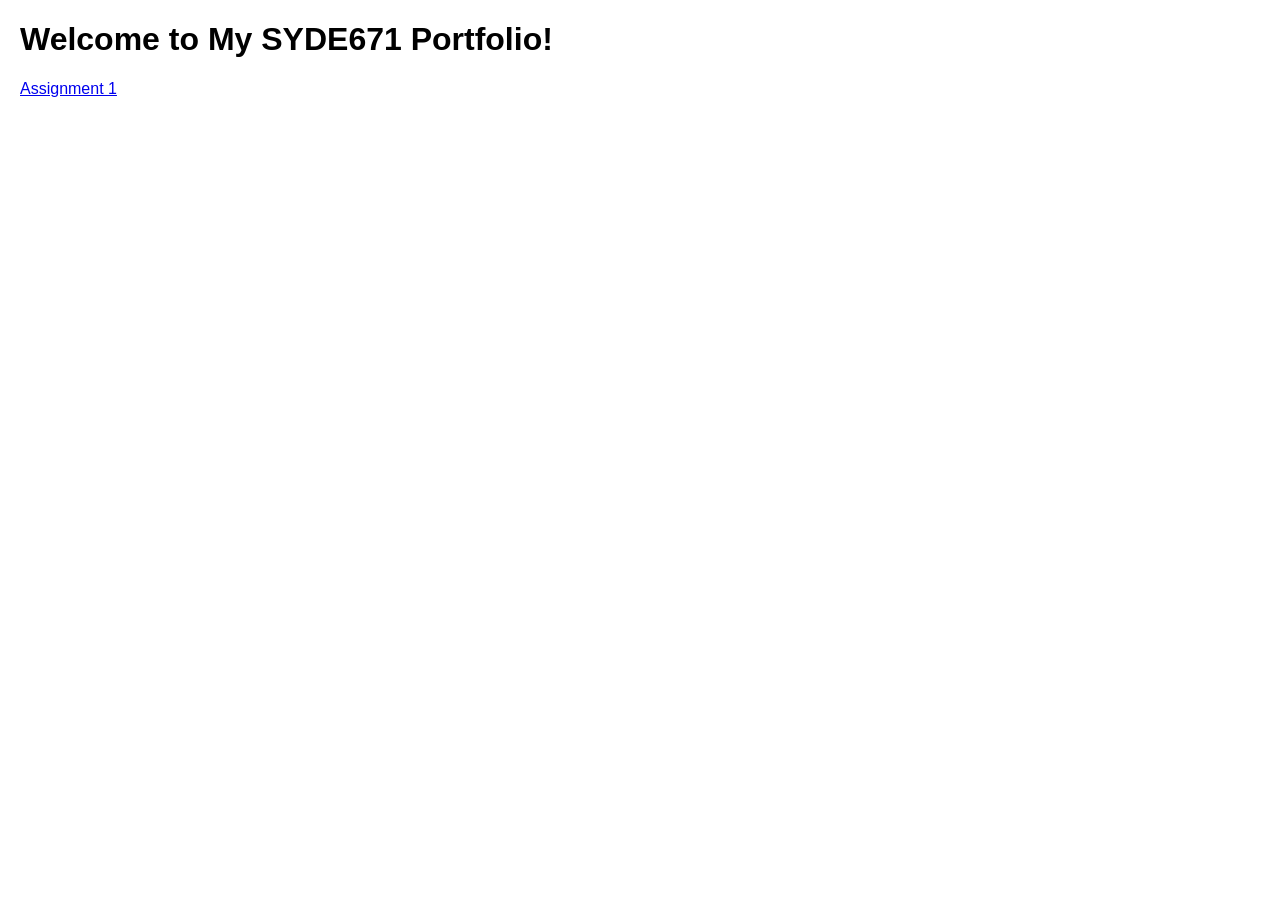
==== index.html @ 0a29e2c3 "Create initial index.html for portfolio site" ====
<!DOCTYPE html>
<html>
  <head>
    <title>My Portfolio</title>
    <style>
      body {
          font-family: Arial, sans-serif;
          margin: 20px;
      }
    </style>
  </head>
  <body>
    <h1>Welcome to My SYDE671 Portfolio!</h1>
    <a href="./1/index.html">Assignment 1</a>
  </body>
</html>
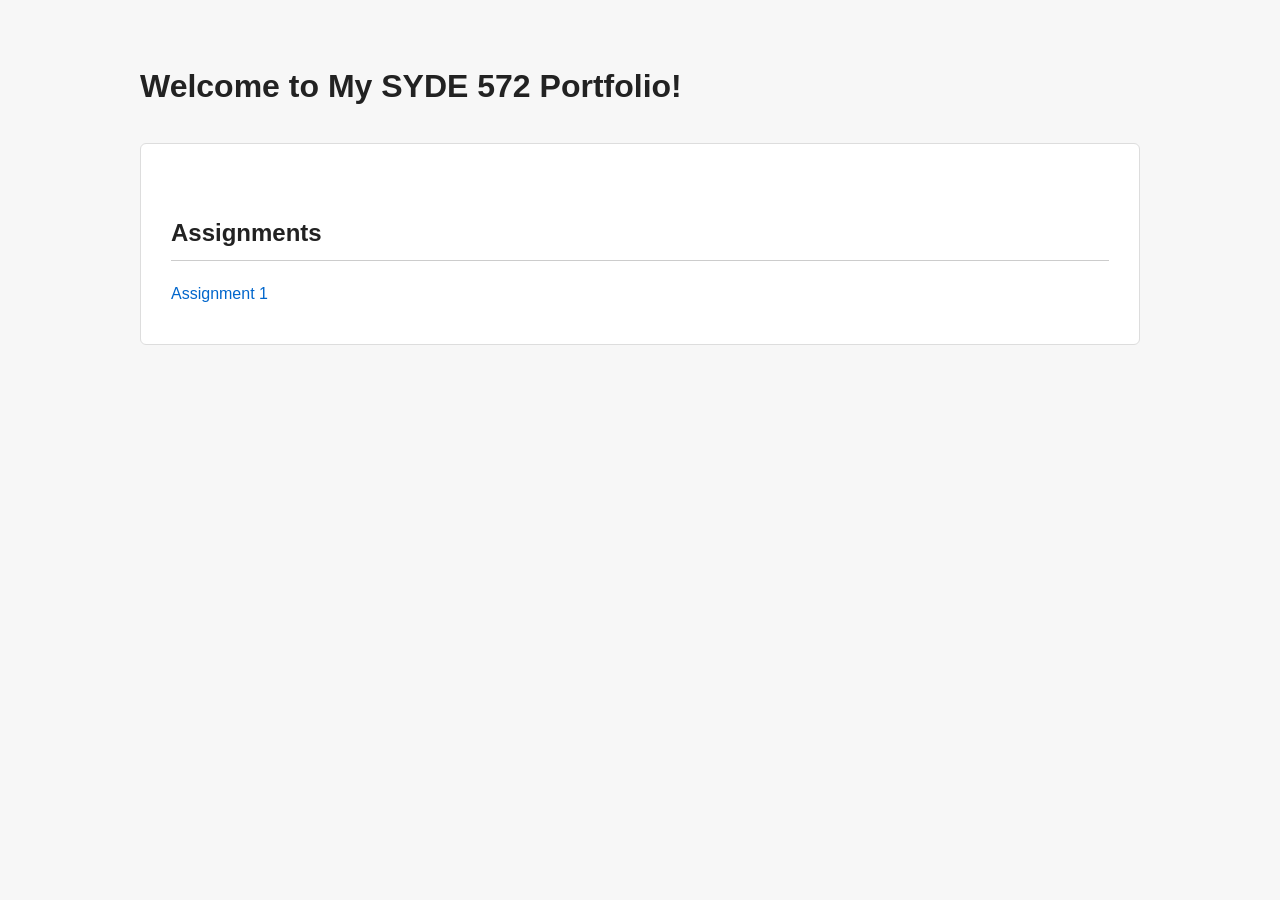
==== commit 4d80c777: "working through the newton raphson method" ====
--- a/index.html
+++ b/index.html
@@ -1,16 +1,22 @@
 <!DOCTYPE html>
-<html>
-  <head>
-    <title>My Portfolio</title>
-    <style>
-      body {
-          font-family: Arial, sans-serif;
-          margin: 20px;
-      }
-    </style>
-  </head>
-  <body>
-    <h1>Welcome to My SYDE671 Portfolio!</h1>
-    <a href="./1/index.html">Assignment 1</a>
-  </body>
-</html>
+<html lang="en">
+<head>
+    <meta charset="UTF-8">
+    <meta name="viewport" content="width=device-width, initial-scale=1.0">
+    <title>My SYDE 572 Portfolio</title>
+    <link rel="stylesheet" href="style.css">
+</head>
+
+<body>
+    <main>
+        <h1>Welcome to My SYDE 572 Portfolio!</h1>
+
+        <section>
+            <h2>Assignments</h2>
+            <p>
+                <a href="./1/index.html">Assignment 1</a>
+            </p>
+        </section>
+    </main>
+</body>
+</html>
--- a/style.css
+++ b/style.css
@@ -0,0 +1,120 @@
+body {
+    font-family: Arial, sans-serif;
+    max-width: 1000px;
+    margin: 0 auto;
+    padding: 40px 30px;
+    line-height: 1.6;
+    color: #222;
+    background: #f7f7f7;
+}
+
+h1 {
+    font-size: 32px;
+    margin-bottom: 30px;
+}
+
+h2 {
+    font-size: 24px;
+    margin-top: 45px;
+    margin-bottom: 20px;
+    padding-bottom: 8px;
+    border-bottom: 1px solid #ccc;
+}
+
+h3 {
+    font-size: 20px;
+    margin-top: 30px;
+    margin-bottom: 15px;
+}
+
+h4 {
+    margin-top: 25px;
+}
+
+p {
+    margin: 12px 0;
+}
+
+section {
+    background: white;
+    padding: 25px 30px;
+    margin: 20px 0;
+    border: 1px solid #ddd;
+    border-radius: 6px;
+}
+
+table {
+    width: 100%;
+    margin: 20px 0;
+    border-collapse: collapse;
+}
+
+th,
+td {
+    padding: 10px 12px;
+    border-bottom: 1px solid #ddd;
+    text-align: center;
+}
+
+th {
+    font-weight: bold;
+    background: #f0f0f0;
+}
+
+tr:last-child td {
+    border-bottom: none;
+}
+
+pre {
+    padding: 15px;
+    background: #f0f0f0;
+    border-radius: 5px;
+    overflow-x: auto;
+}
+
+code {
+    font-family: Consolas, monospace;
+}
+
+img {
+    display: block;
+    max-width: 100%;
+    height: auto;
+    margin: 25px auto;
+}
+
+figure {
+    margin: 25px 0;
+    text-align: center;
+}
+
+figcaption {
+    margin-top: 8px;
+    font-size: 14px;
+    color: #666;
+}
+
+a {
+    color: #06c;
+    text-decoration: none;
+}
+
+a:hover {
+    text-decoration: underline;
+}
+
+.formula {
+    text-align: center;
+    font-size: 18px;
+    margin: 20px 0;
+}
+
+pre {
+    background: #1e1e1e;
+    color: #f5f5f5;
+    padding: 20px;
+    border-radius: 8px;
+    overflow-x: auto;
+    font-family: Consolas, "Courier New", monospace;
+    line-height: 1.6;
+}
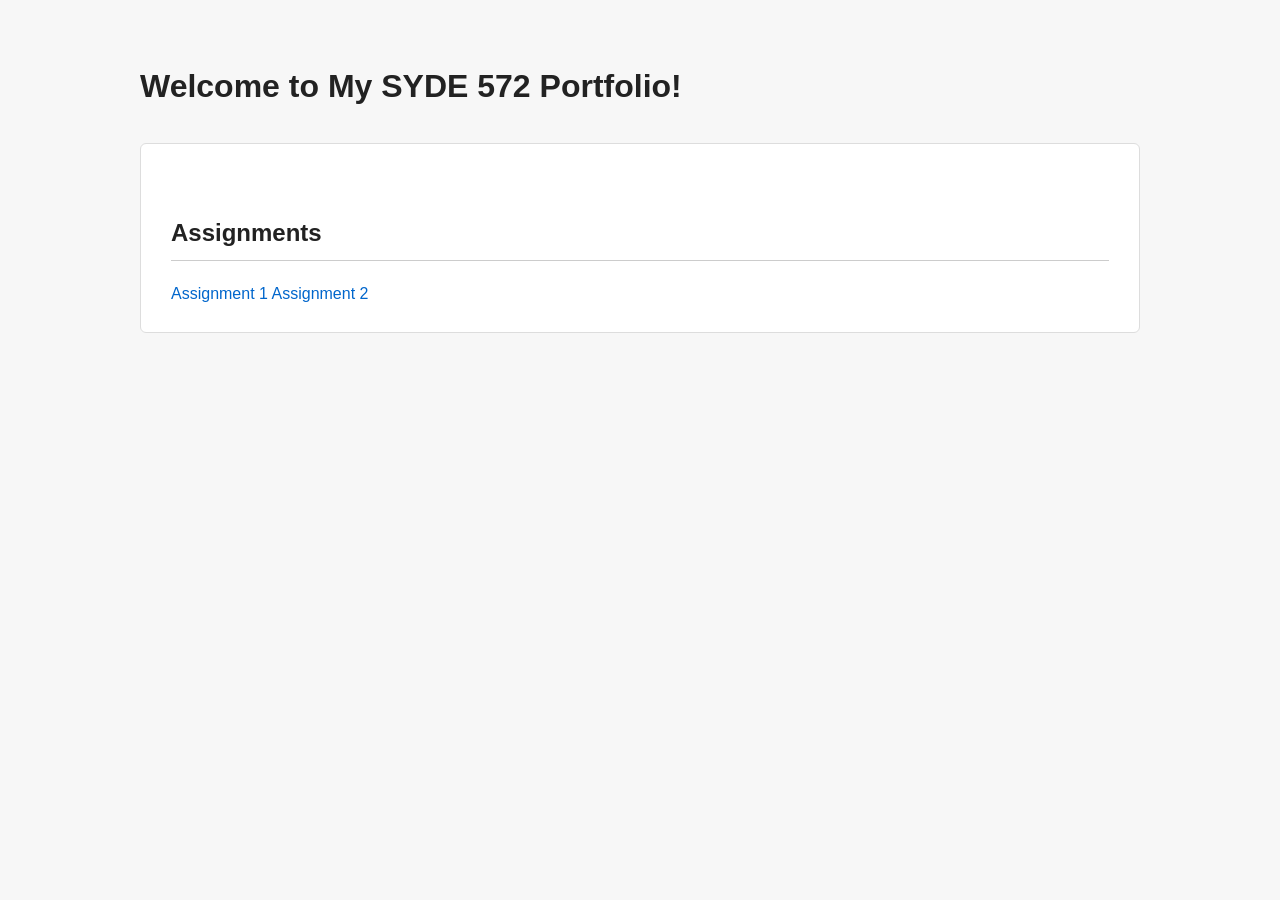
==== commit 3e48bbe4: "add main page link" ====
--- a/index.html
+++ b/index.html
@@ -1,22 +1,25 @@
-<!DOCTYPE html>
+<!doctype html>
 <html lang="en">
-<head>
-    <meta charset="UTF-8">
-    <meta name="viewport" content="width=device-width, initial-scale=1.0">
+  <head>
+    <meta charset="UTF-8" />
+    <meta name="viewport" content="width=device-width, initial-scale=1.0" />
     <title>My SYDE 572 Portfolio</title>
-    <link rel="stylesheet" href="style.css">
-</head>
+    <link rel="stylesheet" href="style.css" />
+  </head>
 
-<body>
+  <body>
     <main>
-        <h1>Welcome to My SYDE 572 Portfolio!</h1>
+      <h1>Welcome to My SYDE 572 Portfolio!</h1>
 
-        <section>
-            <h2>Assignments</h2>
-            <p>
-                <a href="./1/index.html">Assignment 1</a>
-            </p>
-        </section>
+      <section>
+        <h2>Assignments</h2>
+        <div
+          class="display: flex; justify-content: center; align-items: center;"
+        >
+          <a href="./1/index.html">Assignment 1</a>
+          <a href="./2/index.html">Assignment 2</a>
+        </div>
+      </section>
     </main>
-</body>
-</html>+  </body>
+</html>
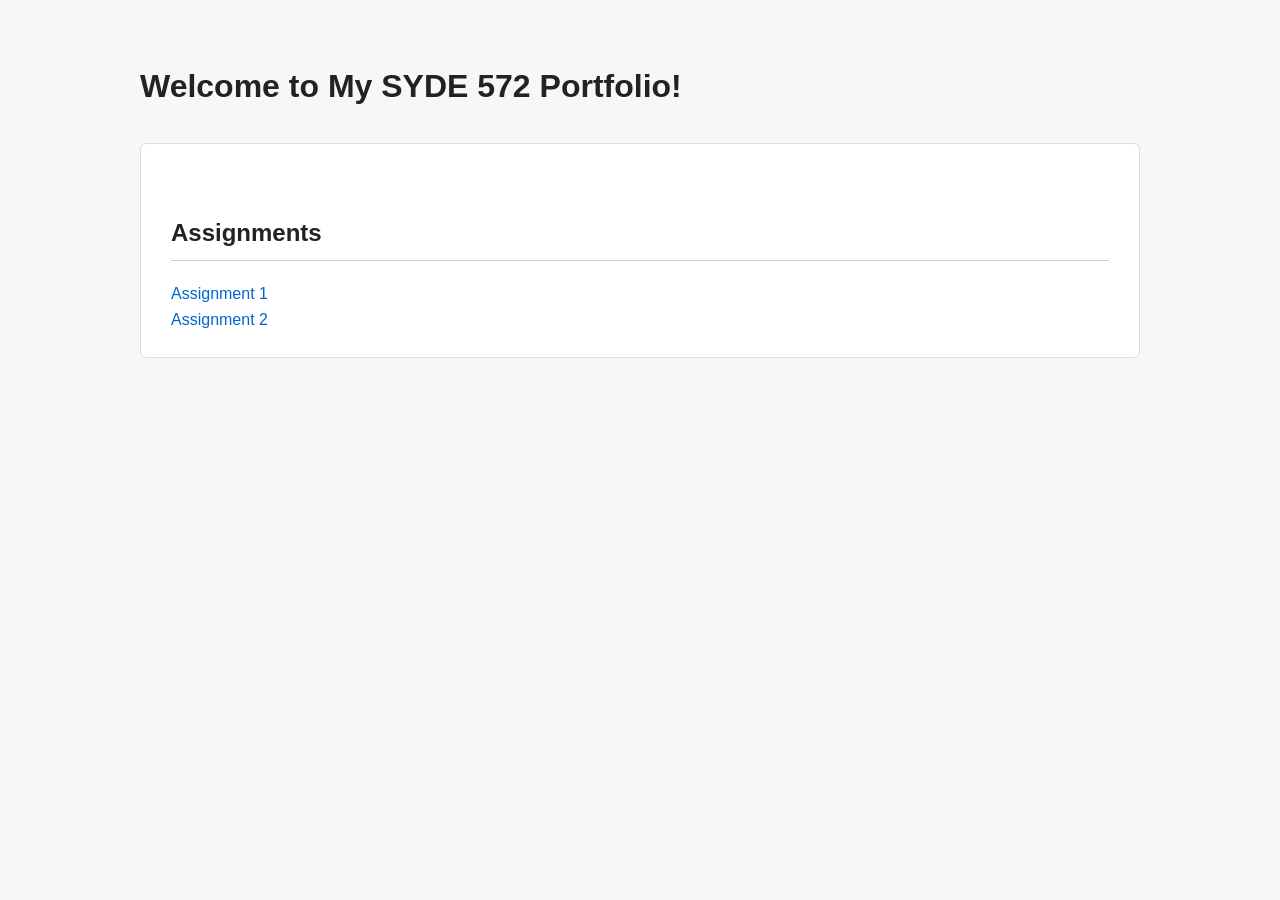
==== commit 082ac1c3: "fix style" ====
--- a/index.html
+++ b/index.html
@@ -14,7 +14,7 @@
       <section>
         <h2>Assignments</h2>
         <div
-          class="display: flex; justify-content: center; align-items: center;"
+          class="assignments"
         >
           <a href="./1/index.html">Assignment 1</a>
           <a href="./2/index.html">Assignment 2</a>
--- a/style.css
+++ b/style.css
@@ -1,120 +1,125 @@
 body {
-    font-family: Arial, sans-serif;
-    max-width: 1000px;
-    margin: 0 auto;
-    padding: 40px 30px;
-    line-height: 1.6;
-    color: #222;
-    background: #f7f7f7;
+  font-family: Arial, sans-serif;
+  max-width: 1000px;
+  margin: 0 auto;
+  padding: 40px 30px;
+  line-height: 1.6;
+  color: #222;
+  background: #f7f7f7;
 }
 
 h1 {
-    font-size: 32px;
-    margin-bottom: 30px;
+  font-size: 32px;
+  margin-bottom: 30px;
 }
 
 h2 {
-    font-size: 24px;
-    margin-top: 45px;
-    margin-bottom: 20px;
-    padding-bottom: 8px;
-    border-bottom: 1px solid #ccc;
+  font-size: 24px;
+  margin-top: 45px;
+  margin-bottom: 20px;
+  padding-bottom: 8px;
+  border-bottom: 1px solid #ccc;
 }
 
 h3 {
-    font-size: 20px;
-    margin-top: 30px;
-    margin-bottom: 15px;
+  font-size: 20px;
+  margin-top: 30px;
+  margin-bottom: 15px;
 }
 
 h4 {
-    margin-top: 25px;
+  margin-top: 25px;
 }
 
 p {
-    margin: 12px 0;
+  margin: 12px 0;
 }
 
 section {
-    background: white;
-    padding: 25px 30px;
-    margin: 20px 0;
-    border: 1px solid #ddd;
-    border-radius: 6px;
+  background: white;
+  padding: 25px 30px;
+  margin: 20px 0;
+  border: 1px solid #ddd;
+  border-radius: 6px;
 }
 
 table {
-    width: 100%;
-    margin: 20px 0;
-    border-collapse: collapse;
+  width: 100%;
+  margin: 20px 0;
+  border-collapse: collapse;
 }
 
 th,
 td {
-    padding: 10px 12px;
-    border-bottom: 1px solid #ddd;
-    text-align: center;
+  padding: 10px 12px;
+  border-bottom: 1px solid #ddd;
+  text-align: center;
 }
 
 th {
-    font-weight: bold;
-    background: #f0f0f0;
+  font-weight: bold;
+  background: #f0f0f0;
 }
 
 tr:last-child td {
-    border-bottom: none;
+  border-bottom: none;
 }
 
 pre {
-    padding: 15px;
-    background: #f0f0f0;
-    border-radius: 5px;
-    overflow-x: auto;
+  padding: 15px;
+  background: #f0f0f0;
+  border-radius: 5px;
+  overflow-x: auto;
 }
 
 code {
-    font-family: Consolas, monospace;
+  font-family: Consolas, monospace;
 }
 
 img {
-    display: block;
-    max-width: 100%;
-    height: auto;
-    margin: 25px auto;
+  display: block;
+  max-width: 100%;
+  height: auto;
+  margin: 25px auto;
 }
 
 figure {
-    margin: 25px 0;
-    text-align: center;
+  margin: 25px 0;
+  text-align: center;
 }
 
 figcaption {
-    margin-top: 8px;
-    font-size: 14px;
-    color: #666;
+  margin-top: 8px;
+  font-size: 14px;
+  color: #666;
 }
 
 a {
-    color: #06c;
-    text-decoration: none;
+  color: #06c;
+  text-decoration: none;
 }
 
 a:hover {
-    text-decoration: underline;
+  text-decoration: underline;
 }
 
 .formula {
-    text-align: center;
-    font-size: 18px;
-    margin: 20px 0;
+  text-align: center;
+  font-size: 18px;
+  margin: 20px 0;
 }
 
 pre {
-    background: #1e1e1e;
-    color: #f5f5f5;
-    padding: 20px;
-    border-radius: 8px;
-    overflow-x: auto;
-    font-family: Consolas, "Courier New", monospace;
-    line-height: 1.6;
-}+  background: #1e1e1e;
+  color: #f5f5f5;
+  padding: 20px;
+  border-radius: 8px;
+  overflow-x: auto;
+  font-family: Consolas, "Courier New", monospace;
+  line-height: 1.6;
+}
+
+.assignments {
+  display: flex;
+  flex-direction: column;
+}
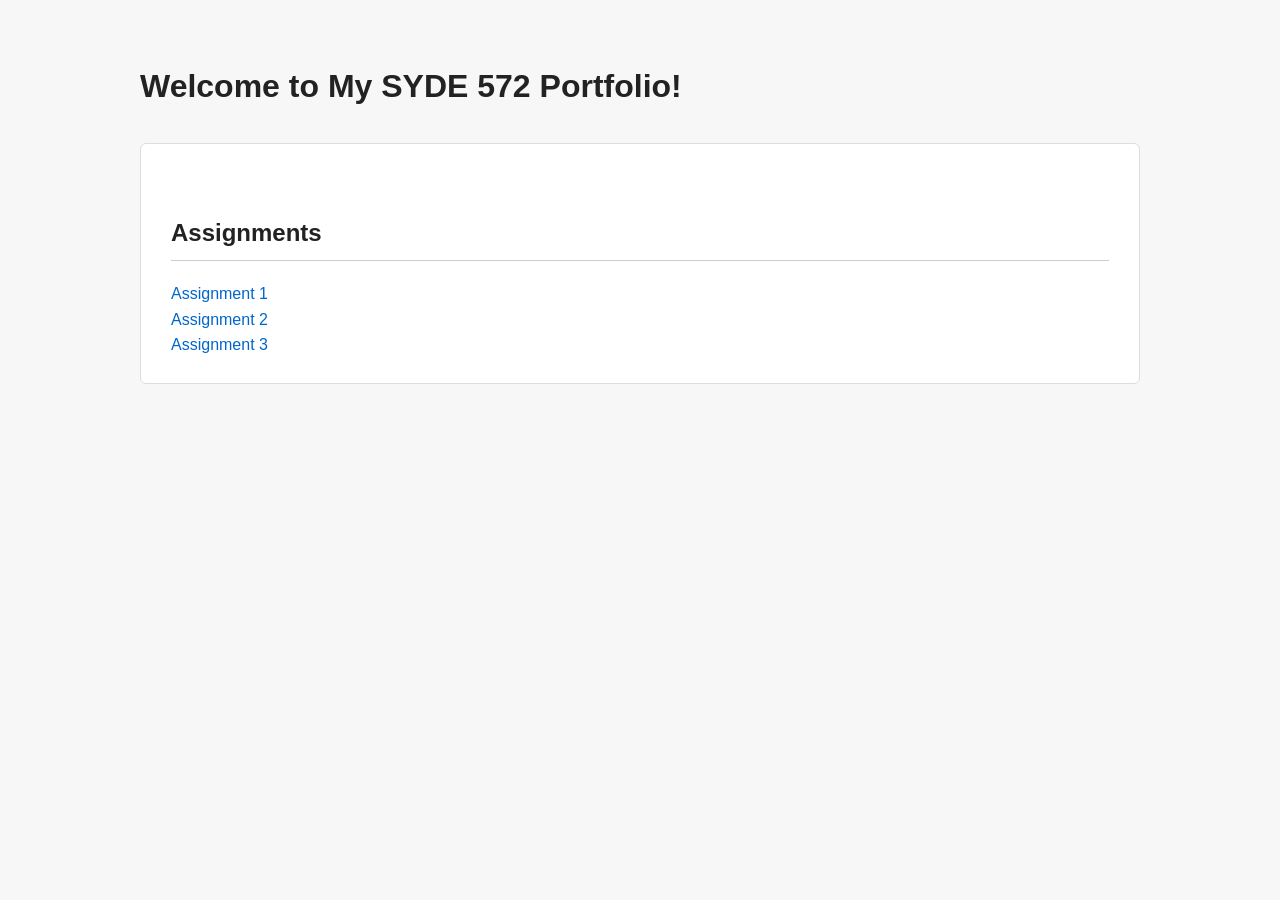
==== commit e6aa3e67: "part 1 done" ====
--- a/index.html
+++ b/index.html
@@ -13,11 +13,10 @@
 
       <section>
         <h2>Assignments</h2>
-        <div
-          class="assignments"
-        >
+        <div class="assignments">
           <a href="./1/index.html">Assignment 1</a>
           <a href="./2/index.html">Assignment 2</a>
+          <a href="./3/index.html">Assignment 3</a>
         </div>
       </section>
     </main>
